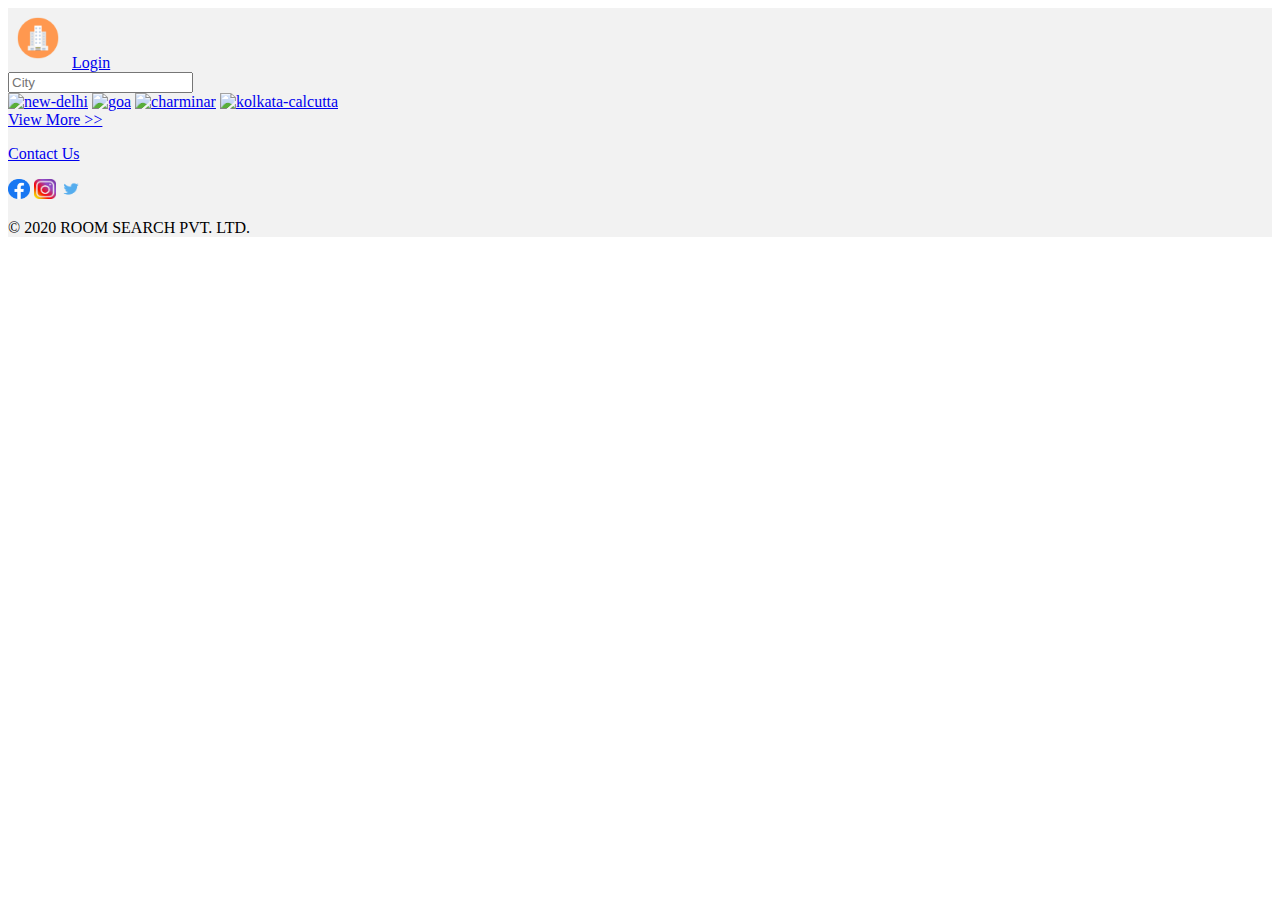
==== index.html @ 95df3aa5 "Checkpoint 4" ====
<!DOCTYPE html>
<html>
    <head>
        <meta charset="utf-8">
        <meta http-equiv="X-UA-Compatible" content="IE=edge">
        <title>Index</title>
        <meta name="description" content="">
        <meta name="viewport" content="width=device-width, initial-scale=1">
        <link rel="stylesheet" href="styles/index.css">
    </head>
    <body>
        <!-- Body -->
        <div id="main">
             <!-- Nav Bar -->
            <header>
                <div>
                    <img src="assests/images/logo.png" id="logo" alt="Logo" height="150px" width="200px"/>
                    <a href="/login.html">Login</a>    
                </div>

                <!-- Login -->

            </header>

            <!-- Content -->
            <div>
                <div>
                    <div>
                        <form>
                            <input type="text" name="city" id="city" placeholder="City">
                        </form>                        
                    </div>
                    <a href="list.html"><img src="https://media-cdn.tripadvisor.com/media/photo-s/15/33/fe/a2/new-delhi.jpg" alt="new-delhi" class="city-img" width="300px" height="300px"></a>
                    <a href="list.html"><img src="https://media-cdn.tripadvisor.com/media/photo-s/15/33/fc/f0/goa.jpg" alt="goa" class="city-img" width="300px" height="300px"></a>
                    <a href="list.html"><img src="https://media-cdn.tripadvisor.com/media/photo-s/0f/98/f7/df/charminar.jpg" alt="charminar" class="city-img" width="300px" height="300px"></a>
                    <a href="list.html"><img src="https://media-cdn.tripadvisor.com/media/photo-s/15/33/fe/ac/kolkata-calcutta.jpg" class="city-img" alt="kolkata-calcutta" width="300px" height="300px"></a>
                </div>

                <div>
                    <a href="#">View More >></a> 
                </div>            
            </div>
            <!-- Footer -->

            <footer>
                <p><a href="/contact.html">Contact Us</a></p>
                <a href="https://facebook.com" target="_blank"><img src="assests/images/facebook.png" alt="facebook" class="img-socialmedia" width="22px" height="20px"></a>
                <a href="https://instagram.com" target="_blank"><img src="assests/images/instagram.png" alt="instagram" class="img-socialmedia" width="22px" height="20px"></a>
                <a href="https://twitter.com" target="_blank"><img src="assests/images/twitter.png" alt="twitter" class="img-socialmedia" width="22px" height="20px"></a>
                <p>© 2020 ROOM SEARCH PVT. LTD.</p>
            </footer>
        </div>
       
        
        <script src="scripts/index.js" async defer></script>
    </body>
</html>
---- styles/index.css ----
html{
    width: 100vw;
    height: 100vh;
}

#main{
    width: 100%;
    height: 100%;
    background-color: #f2f2f2;
}

#logo{
    width: 60px;
    height: 60px;
}

.city-img{
    width: 150px;
    height: 150px;
}

.img-socialmedia{
    width: 22px;
    height: 20px;   
}
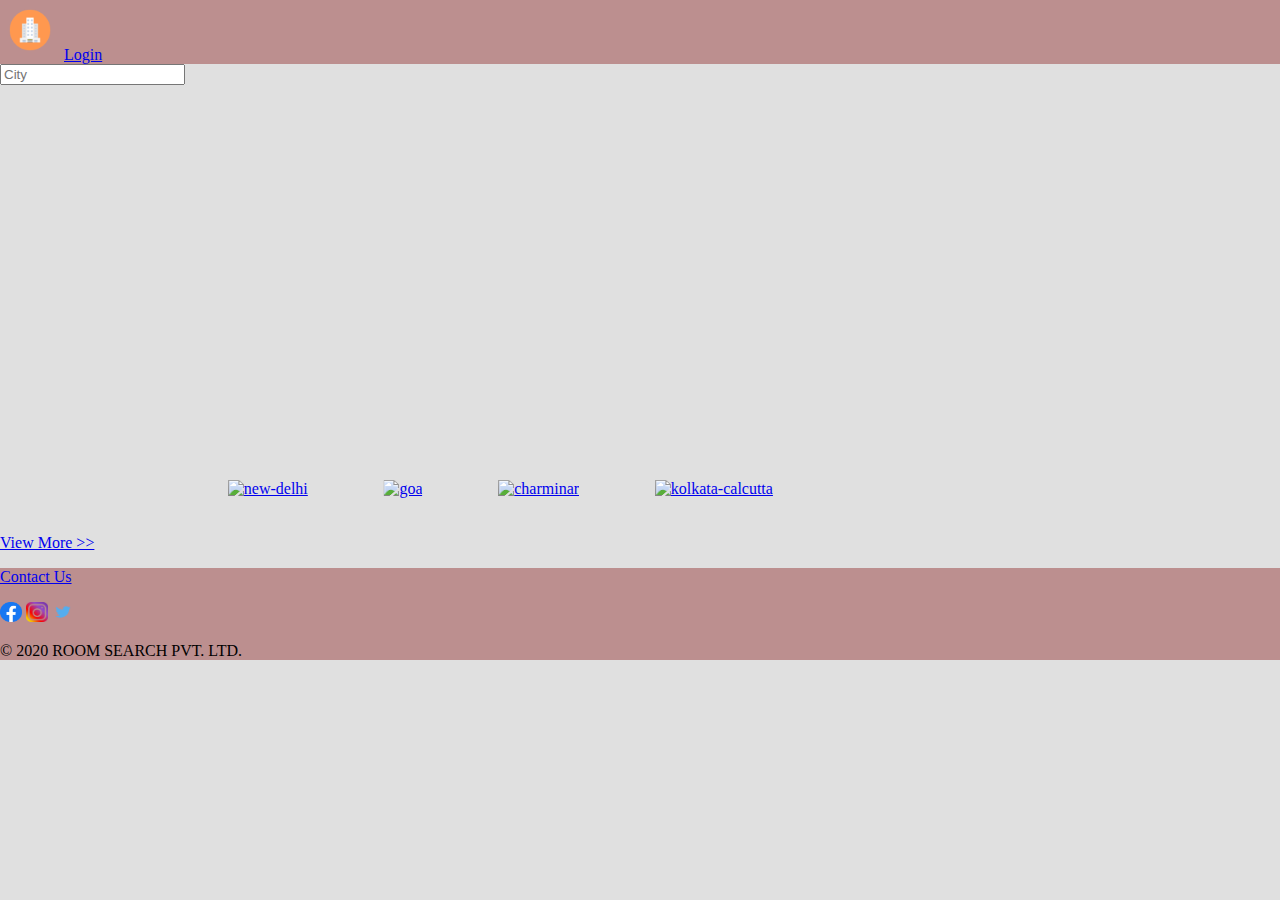
==== commit 02f43b2b: "Checkpoint 5" ====
--- a/index.html
+++ b/index.html
@@ -23,25 +23,28 @@
             </header>
 
             <!-- Content -->
+            <div id="content">
+                <div >
+                    <form>
+                        <input type="text" name="city" id="city" placeholder="City">
+                    </form>                        
+                </div>
+            </div>
             <div>
-                <div>
-                    <div>
-                        <form>
-                            <input type="text" name="city" id="city" placeholder="City">
-                        </form>                        
-                    </div>
+                <div id="city-box">
                     <a href="list.html"><img src="https://media-cdn.tripadvisor.com/media/photo-s/15/33/fe/a2/new-delhi.jpg" alt="new-delhi" class="city-img" width="300px" height="300px"></a>
                     <a href="list.html"><img src="https://media-cdn.tripadvisor.com/media/photo-s/15/33/fc/f0/goa.jpg" alt="goa" class="city-img" width="300px" height="300px"></a>
                     <a href="list.html"><img src="https://media-cdn.tripadvisor.com/media/photo-s/0f/98/f7/df/charminar.jpg" alt="charminar" class="city-img" width="300px" height="300px"></a>
-                    <a href="list.html"><img src="https://media-cdn.tripadvisor.com/media/photo-s/15/33/fe/ac/kolkata-calcutta.jpg" class="city-img" alt="kolkata-calcutta" width="300px" height="300px"></a>
+                    <a href="list.html"><img src="https://media-cdn.tripadvisor.com/media/photo-s/15/33/fe/ac/kolkata-calcutta.jpg" class="city-img" alt="kolkata-calcutta" width="300px" height="300px"></a>    
                 </div>
-
+            </div>
+            <div>
                 <div>
                     <a href="#">View More >></a> 
                 </div>            
             </div>
+
             <!-- Footer -->
-
             <footer>
                 <p><a href="/contact.html">Contact Us</a></p>
                 <a href="https://facebook.com" target="_blank"><img src="assests/images/facebook.png" alt="facebook" class="img-socialmedia" width="22px" height="20px"></a>
--- a/styles/index.css
+++ b/styles/index.css
@@ -1,12 +1,30 @@
-html{
-    width: 100vw;
-    height: 100vh;
+body{
+    margin: 0px;
+    padding: 0px;
+    background-color: #e0e0e0;
+}
+
+header{
+    display: block;
+    background-color: rosybrown;
+}
+
+footer{
+    display: block;
+    background-color: rosybrown;
 }
 
 #main{
     width: 100%;
     height: 100%;
-    background-color: #f2f2f2;
+}
+
+#content{
+    height: 380px;
+    background-image: url('https://media-cdn.tripadvisor.com/media/photo-o/14/10/2e/af/india.jpg');
+    background-size: cover;
+    background-position: center;
+    background-repeat: no-repeat;
 }
 
 #logo{
@@ -17,6 +35,14 @@
 .city-img{
     width: 150px;
     height: 150px;
+    border-radius: 25%;
+    margin: auto;
+    padding: 4% ;
+}
+
+#city-box{
+    justify-content: space-between;
+    margin: auto 15%;
 }
 
 .img-socialmedia{
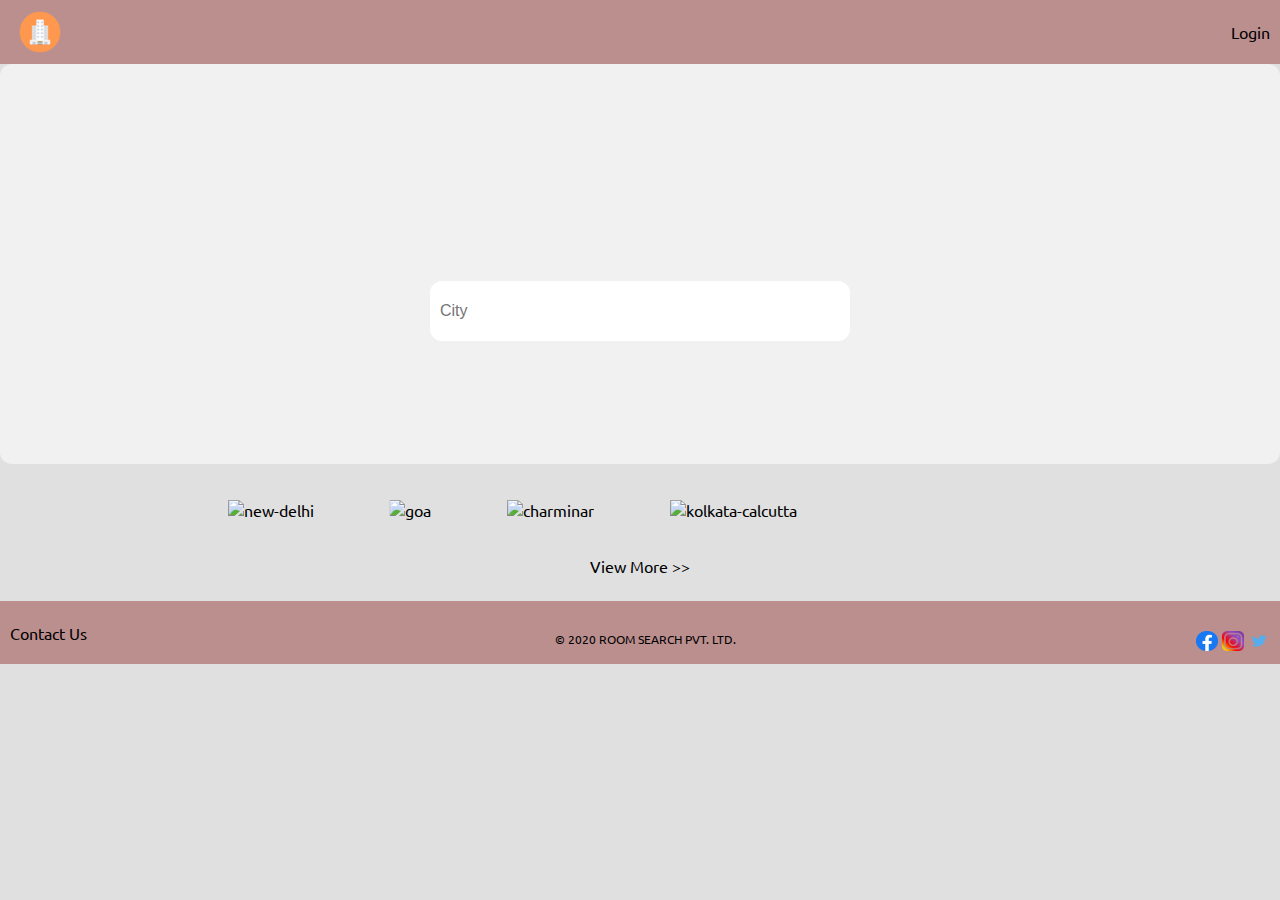
==== commit 0a62b67b: "Checkpoint 6" ====
--- a/index.html
+++ b/index.html
@@ -7,54 +7,52 @@
         <meta name="description" content="">
         <meta name="viewport" content="width=device-width, initial-scale=1">
         <link rel="stylesheet" href="styles/index.css">
+        <link rel="stylesheet" href="styles/common.css">
+        <link href="https://fonts.googleapis.com/css2?family=Ubuntu&display=swap" rel="stylesheet">
     </head>
     <body>
         <!-- Body -->
         <div id="main">
              <!-- Nav Bar -->
             <header>
-                <div>
-                    <img src="assests/images/logo.png" id="logo" alt="Logo" height="150px" width="200px"/>
-                    <a href="/login.html">Login</a>    
-                </div>
-
+                <img src="assests/images/logo.png" id="logo" alt="Logo" height="150px" width="200px"/>
+                <a href="/login.html" style="float: right;">Login</a>    
                 <!-- Login -->
-
             </header>
 
             <!-- Content -->
             <div id="content">
-                <div >
-                    <form>
-                        <input type="text" name="city" id="city" placeholder="City">
-                    </form>                        
+                <div class="search" >
+                    <input class="city" type="text" placeholder="City"/>
                 </div>
-            </div>
-            <div>
-                <div id="city-box">
-                    <a href="list.html"><img src="https://media-cdn.tripadvisor.com/media/photo-s/15/33/fe/a2/new-delhi.jpg" alt="new-delhi" class="city-img" width="300px" height="300px"></a>
-                    <a href="list.html"><img src="https://media-cdn.tripadvisor.com/media/photo-s/15/33/fc/f0/goa.jpg" alt="goa" class="city-img" width="300px" height="300px"></a>
-                    <a href="list.html"><img src="https://media-cdn.tripadvisor.com/media/photo-s/0f/98/f7/df/charminar.jpg" alt="charminar" class="city-img" width="300px" height="300px"></a>
-                    <a href="list.html"><img src="https://media-cdn.tripadvisor.com/media/photo-s/15/33/fe/ac/kolkata-calcutta.jpg" class="city-img" alt="kolkata-calcutta" width="300px" height="300px"></a>    
+                <div id="city-x">
+                    <div id="city-box">
+                        <a href="list.html"><img src="https://media-cdn.tripadvisor.com/media/photo-s/15/33/fe/a2/new-delhi.jpg" alt="new-delhi" class="city-img" width="300px" height="300px"></a>
+                        <a href="list.html"><img src="https://media-cdn.tripadvisor.com/media/photo-s/15/33/fc/f0/goa.jpg" alt="goa" class="city-img" width="300px" height="300px"></a>
+                        <a href="list.html"><img src="https://media-cdn.tripadvisor.com/media/photo-s/0f/98/f7/df/charminar.jpg" alt="charminar" class="city-img" width="300px" height="300px"></a>
+                        <a href="list.html"><img src="https://media-cdn.tripadvisor.com/media/photo-s/15/33/fe/ac/kolkata-calcutta.jpg" class="city-img" alt="kolkata-calcutta" width="300px" height="300px"></a>    
+                    </div>
+                    <!-- View More -->
+                    <div style="text-align: center;">
+                        <a href="#">View More >></a> 
+                    </div>      
                 </div>
-            </div>
-            <div>
-                <div>
-                    <a href="#">View More >></a> 
-                </div>            
             </div>
 
             <!-- Footer -->
             <footer>
-                <p><a href="/contact.html">Contact Us</a></p>
-                <a href="https://facebook.com" target="_blank"><img src="assests/images/facebook.png" alt="facebook" class="img-socialmedia" width="22px" height="20px"></a>
-                <a href="https://instagram.com" target="_blank"><img src="assests/images/instagram.png" alt="instagram" class="img-socialmedia" width="22px" height="20px"></a>
-                <a href="https://twitter.com" target="_blank"><img src="assests/images/twitter.png" alt="twitter" class="img-socialmedia" width="22px" height="20px"></a>
-                <p>© 2020 ROOM SEARCH PVT. LTD.</p>
+                <nav style="float: right; padding-right: 1.6%;">
+                    <a href="/contact.html">Contact Us</a>
+                </nav>
+                <p style="font-size: 12px; padding-top: 1%;">© 2020 ROOM SEARCH PVT. LTD.</p>
+                <nav style="padding-left: 1%; padding-top: 1.6%;">
+                    <a href="https://facebook.com" target="_blank"><img src="assests/images/facebook.png" alt="facebook" class="img-socialmedia" width="22px" height="20px"></a>
+                    <a href="https://instagram.com" target="_blank"><img src="assests/images/instagram.png" alt="instagram" class="img-socialmedia" width="22px" height="20px"></a>
+                    <a href="https://twitter.com" target="_blank"><img src="assests/images/twitter.png" alt="twitter" class="img-socialmedia" width="22px" height="20px"></a>    
+                </nav>
             </footer>
         </div>
        
-        
         <script src="scripts/index.js" async defer></script>
     </body>
 </html>--- a/styles/index.css
+++ b/styles/index.css
@@ -1,35 +1,43 @@
-body{
-    margin: 0px;
-    padding: 0px;
-    background-color: #e0e0e0;
-}
 
-header{
-    display: block;
-    background-color: rosybrown;
-}
-
-footer{
-    display: block;
-    background-color: rosybrown;
-}
 
 #main{
     width: 100%;
     height: 100%;
 }
 
-#content{
+#city-x{
+    padding-bottom:2%;
+}
+
+
+.city{
+    display: flex;
+    justify-content: center;
+    width: 400px;
+    height: 40px;
+    border: 1px transparent;
+    border-radius: 12px;
+    font-size: 16px;
+    padding: 10px;
+    margin-top: 207px;
+    margin-bottom: 147px;   
+}
+
+.search{
+    background-image: url('https://media-cdn.tripadvisor.com/media/photo-o/14/10/2e/af/india.jpg');
     height: 380px;
-    background-image: url('https://media-cdn.tripadvisor.com/media/photo-o/14/10/2e/af/india.jpg');
     background-size: cover;
     background-position: center;
     background-repeat: no-repeat;
-}
+    display: flex;
+    border-radius: 12px;
+    border: 1px transparent;
+    border-color: white;
+    background-color: #f1f1f1;
+    padding: 10px;
+    font-size: 16px;
+    justify-content: center;
 
-#logo{
-    width: 60px;
-    height: 60px;
 }
 
 .city-img{
@@ -48,4 +56,16 @@
 .img-socialmedia{
     width: 22px;
     height: 20px;   
+}
+
+.copyright{
+    vertical-align: baseline;
+}
+
+.align-center{
+    vertical-align: center;
+}
+
+.bottom{
+    vertical-align: text-bottom;
 }--- a/styles/common.css
+++ b/styles/common.css
@@ -0,0 +1,50 @@
+/* Body */
+body{
+    margin: 0px;
+    padding: 0px;
+    background-color: #e0e0e0;
+    font-family: 'Ubuntu', sans-serif;
+}
+
+/* Header */
+header{
+    background-color: rosybrown;
+    display: flex;
+    flex-direction: row;
+    top: 0px;
+    justify-content: space-between;
+    position: sticky;
+    align-items: center;
+    padding: 2px 10px;
+}
+
+/* Footer */
+footer{
+    background-color: rosybrown;
+    display: flex;
+    flex-direction: row;
+    bottom: 0px;
+    justify-content: space-between;
+    position: sticky;
+    align-items: center;
+    padding: 5px 10px;
+}
+
+/* Logo */
+#logo{
+    width: 60px;
+    height: 60px;
+    justify-content: center;
+    align-self: center;
+}
+
+/* Links */
+a{
+    color: black;
+    text-decoration: none;
+}
+
+a:active{
+    color: black;
+    text-decoration: none;
+}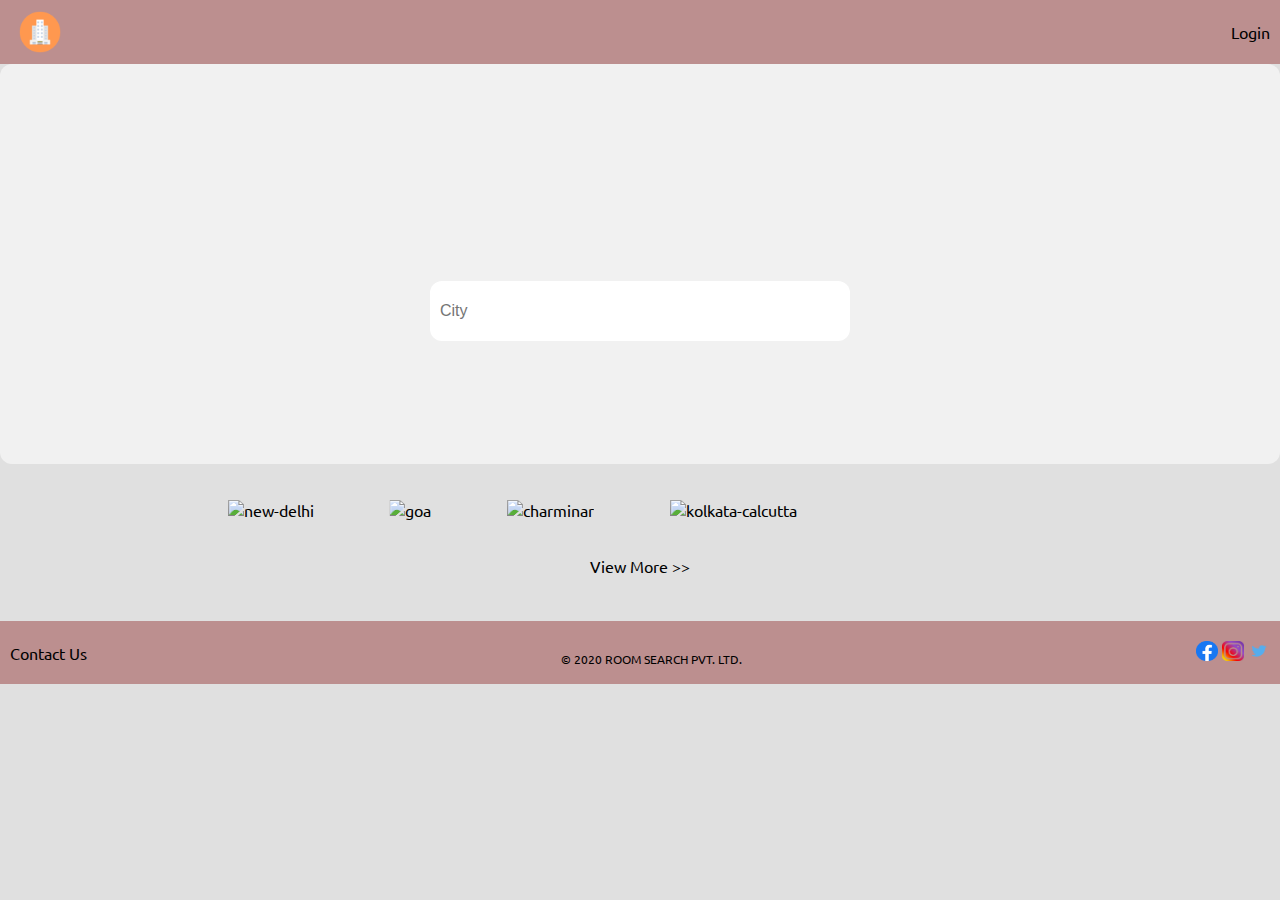
==== commit 019f3759: "Checkpoint 6" ====
--- a/index.html
+++ b/index.html
@@ -45,7 +45,7 @@
                     <a href="/contact.html">Contact Us</a>
                 </nav>
                 <p style="font-size: 12px; padding-top: 1%;">© 2020 ROOM SEARCH PVT. LTD.</p>
-                <nav style="padding-left: 1%; padding-top: 1.6%;">
+                <nav>
                     <a href="https://facebook.com" target="_blank"><img src="assests/images/facebook.png" alt="facebook" class="img-socialmedia" width="22px" height="20px"></a>
                     <a href="https://instagram.com" target="_blank"><img src="assests/images/instagram.png" alt="instagram" class="img-socialmedia" width="22px" height="20px"></a>
                     <a href="https://twitter.com" target="_blank"><img src="assests/images/twitter.png" alt="twitter" class="img-socialmedia" width="22px" height="20px"></a>    
--- a/styles/common.css
+++ b/styles/common.css
@@ -28,6 +28,7 @@
     position: sticky;
     align-items: center;
     padding: 5px 10px;
+    margin-top: 20px;
 }
 
 /* Logo */
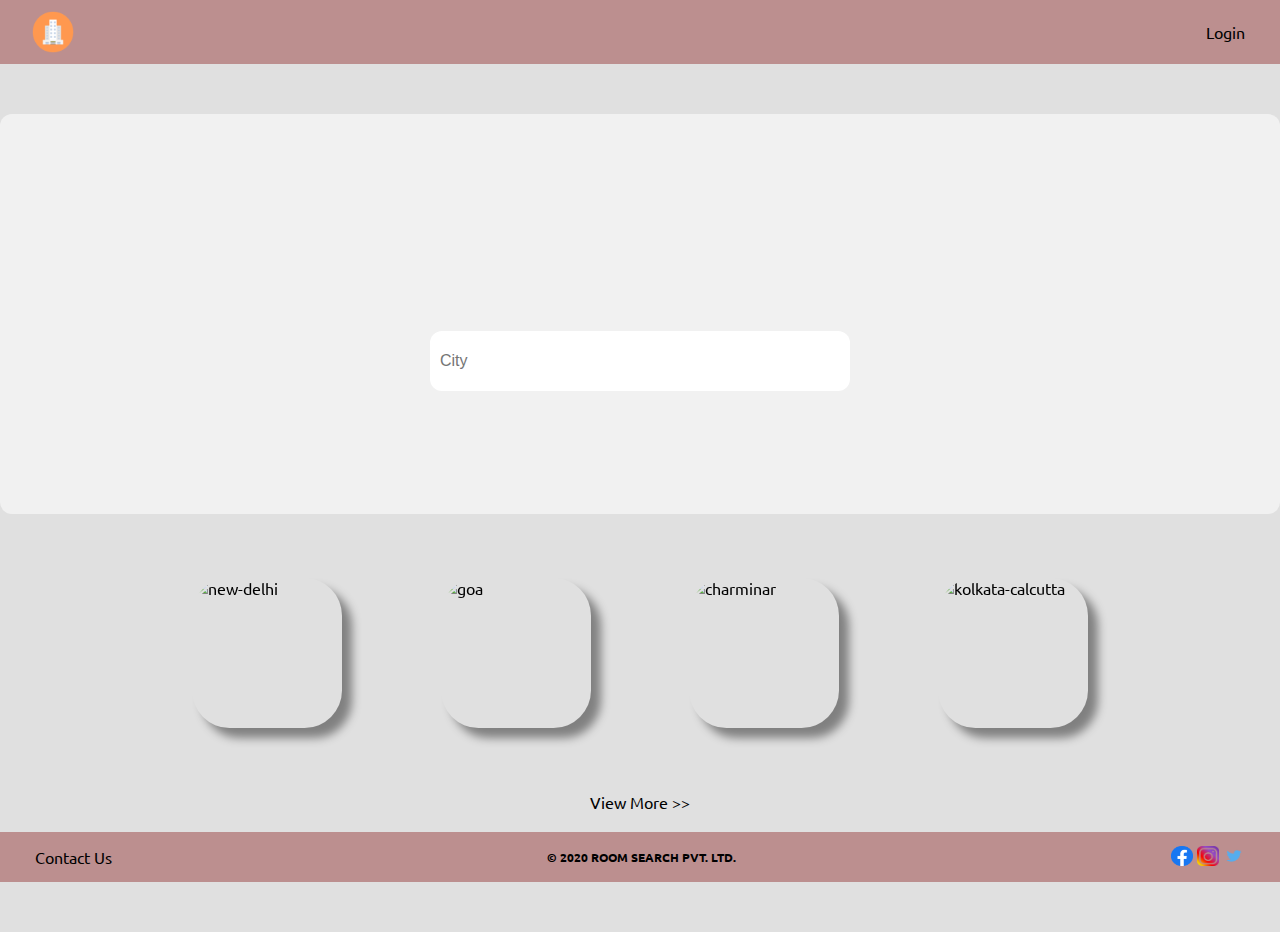
==== commit 7c0b6004: "Checkpoint 7" ====
--- a/index.html
+++ b/index.html
@@ -11,41 +11,63 @@
         <link href="https://fonts.googleapis.com/css2?family=Ubuntu&display=swap" rel="stylesheet">
     </head>
     <body>
+        <!-- Nav Bar -->
+        <header>
+            <img src="assests/images/logo.png" id="logo" alt="Logo" height="150px" width="200px"/>
+            <a href="/login.html" id="login-header">Login</a>    
+            <!-- Login -->
+        </header>
         <!-- Body -->
         <div id="main">
-             <!-- Nav Bar -->
-            <header>
-                <img src="assests/images/logo.png" id="logo" alt="Logo" height="150px" width="200px"/>
-                <a href="/login.html" style="float: right;">Login</a>    
-                <!-- Login -->
-            </header>
-
             <!-- Content -->
             <div id="content">
                 <div class="search" >
                     <input class="city" type="text" placeholder="City"/>
                 </div>
-                <div id="city-x">
-                    <div id="city-box">
-                        <a href="list.html"><img src="https://media-cdn.tripadvisor.com/media/photo-s/15/33/fe/a2/new-delhi.jpg" alt="new-delhi" class="city-img" width="300px" height="300px"></a>
-                        <a href="list.html"><img src="https://media-cdn.tripadvisor.com/media/photo-s/15/33/fc/f0/goa.jpg" alt="goa" class="city-img" width="300px" height="300px"></a>
-                        <a href="list.html"><img src="https://media-cdn.tripadvisor.com/media/photo-s/0f/98/f7/df/charminar.jpg" alt="charminar" class="city-img" width="300px" height="300px"></a>
-                        <a href="list.html"><img src="https://media-cdn.tripadvisor.com/media/photo-s/15/33/fe/ac/kolkata-calcutta.jpg" class="city-img" alt="kolkata-calcutta" width="300px" height="300px"></a>    
+                <div id="city-box">
+                    <div class="cont-img">
+                        <a href="list.html"><img src="https://media-cdn.tripadvisor.com/media/photo-s/15/33/fe/a2/new-delhi.jpg" alt="new-delhi" class="city-img" width="300px" height="300px">
+                            <div class="overlay">
+                                <div class="text">New Delhi</div>
+                            </div>
+                        </a>
                     </div>
-                    <!-- View More -->
-                    <div style="text-align: center;">
-                        <a href="#">View More >></a> 
-                    </div>      
+                    <div class="cont-img">
+                        <a href="list.html"><img src="https://media-cdn.tripadvisor.com/media/photo-s/15/33/fc/f0/goa.jpg" alt="goa" class="city-img" width="300px" height="300px">
+                            <div class="overlay">
+                                <div class="text">Goa</div>
+                            </div>
+                        </a>
+                    </div>
+                    <div class="cont-img">
+                        <a href="list.html"><img src="https://media-cdn.tripadvisor.com/media/photo-s/0f/98/f7/df/charminar.jpg" alt="charminar" class="city-img" width="300px" height="300px">
+                            <div class="overlay">
+                                <div class="text">Hyderabad</div>
+                            </div>
+                        </a>
+
+                    </div>
+                    <div class="cont-img">
+                        <a href="list.html"><img src="https://media-cdn.tripadvisor.com/media/photo-s/15/33/fe/ac/kolkata-calcutta.jpg" class="city-img" alt="kolkata-calcutta" width="300px" height="300px">
+                            <div class="overlay">
+                                <div class="text">Kolkata</div>
+                            </div>
+                        </a>    
+                    </div>
                 </div>
+                <!-- View More -->
+                <div style="text-align: center;">
+                    <a href="#">View More >></a> 
+                </div>      
             </div>
 
             <!-- Footer -->
             <footer>
-                <nav style="float: right; padding-right: 1.6%;">
+                <nav class="contact-footer">
                     <a href="/contact.html">Contact Us</a>
                 </nav>
-                <p style="font-size: 12px; padding-top: 1%;">© 2020 ROOM SEARCH PVT. LTD.</p>
-                <nav>
+                <p style="font-size: 12px; font-weight: bold;">© 2020 ROOM SEARCH PVT. LTD.</p>
+                <nav class="social-footer">
                     <a href="https://facebook.com" target="_blank"><img src="assests/images/facebook.png" alt="facebook" class="img-socialmedia" width="22px" height="20px"></a>
                     <a href="https://instagram.com" target="_blank"><img src="assests/images/instagram.png" alt="instagram" class="img-socialmedia" width="22px" height="20px"></a>
                     <a href="https://twitter.com" target="_blank"><img src="assests/images/twitter.png" alt="twitter" class="img-socialmedia" width="22px" height="20px"></a>    
--- a/styles/index.css
+++ b/styles/index.css
@@ -1,18 +1,10 @@
-
-
 #main{
     width: 100%;
     height: 100%;
 }
 
-#city-x{
-    padding-bottom:2%;
-}
-
 
 .city{
-    display: flex;
-    justify-content: center;
     width: 400px;
     height: 40px;
     border: 1px transparent;
@@ -20,7 +12,7 @@
     font-size: 16px;
     padding: 10px;
     margin-top: 207px;
-    margin-bottom: 147px;   
+    margin-bottom: 147px;
 }
 
 .search{
@@ -37,35 +29,63 @@
     padding: 10px;
     font-size: 16px;
     justify-content: center;
+}
 
+input:focus{
+    outline: none;
 }
 
 .city-img{
-    width: 150px;
-    height: 150px;
+    display: block;
+    width: 100%;
+    height: 100%;
     border-radius: 25%;
     margin: auto;
-    padding: 4% ;
+}
+
+.cont-img{
+    box-shadow:  10px 10px 10px grey;
+    border-radius: 25%;
+    position: relative;
+    width:150px;
+    height:150px;
+    background-size: cover;
 }
 
 #city-box{
+    display: flex;
+    justify-content: center;
+    float: center;
     justify-content: space-between;
-    margin: auto 15%;
+    margin: 5% 15%;
 }
 
-.img-socialmedia{
-    width: 22px;
-    height: 20px;   
-}
-
-.copyright{
-    vertical-align: baseline;
-}
-
-.align-center{
-    vertical-align: center;
-}
-
-.bottom{
-    vertical-align: text-bottom;
-}+.overlay {
+    position: absolute;
+    top: 0;
+    bottom: 0;
+    left: 0;
+    right: 0;
+    height: 100%;
+    width: 100%;
+    opacity: 0;
+    transition: .5s ease;
+    background-color: rgba(0, 0, 0, 0.5);
+    border-radius: 25%;
+  }
+  
+.cont-img:hover .overlay {
+    opacity: 1;
+  }
+  
+.text {
+    color: white;
+    font-size: 20px;
+    position: absolute;
+    top: 50%;
+    left: 50%;
+    -webkit-transform: translate(-50%, -50%);
+    -ms-transform: translate(-50%, -50%);
+    transform: translate(-50%, -50%);
+    text-align: center;
+  }--- a/styles/common.css
+++ b/styles/common.css
@@ -37,6 +37,12 @@
     height: 60px;
     justify-content: center;
     align-self: center;
+    margin-left: 1%;
+}
+
+#main{
+    margin-top: 50px;
+    margin-bottom: 50px;
 }
 
 /* Links */
@@ -48,4 +54,24 @@
 a:active{
     color: black;
     text-decoration: none;
+}
+
+/* Login Link */
+#login-header{
+    float: right;
+    margin-right: 2%;
+}
+
+/* Contact Footer */
+.contact-footer{
+    margin-left: 2%;
+}
+
+/* Social Footer */
+.social-footer{
+    margin-right: 2%;
+}
+.img-socialmedia{
+    width: 22px;
+    height: 20px;   
 }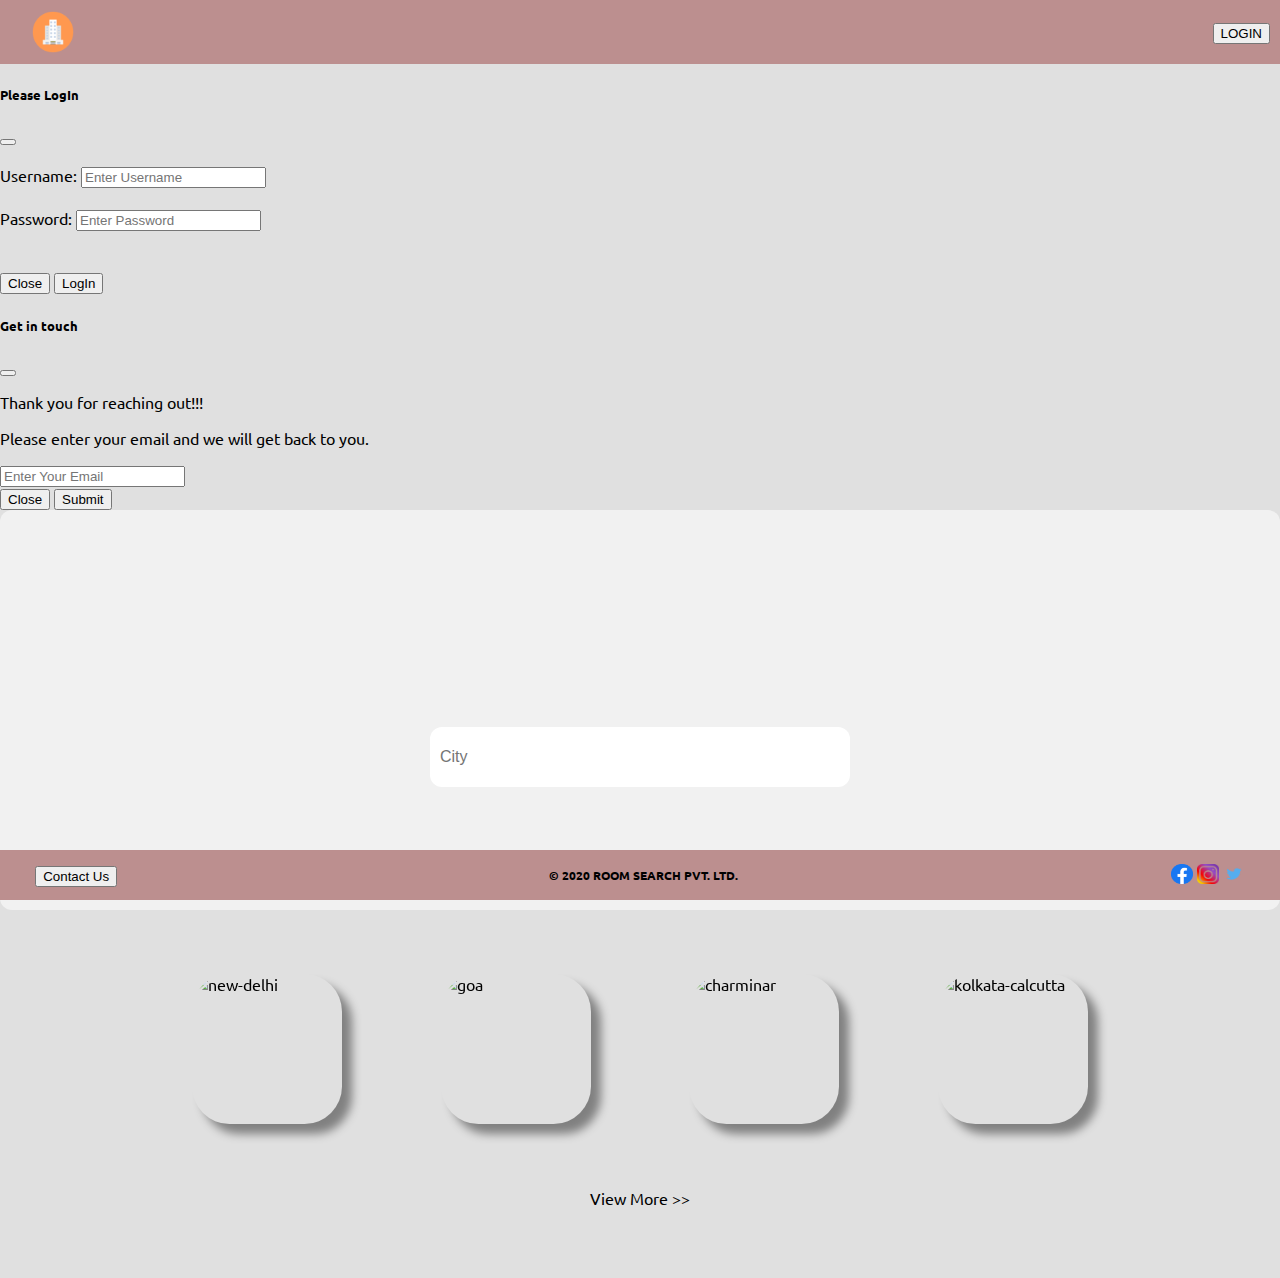
==== commit 583afef5: "Checkpoint 8" ====
--- a/index.html
+++ b/index.html
@@ -6,17 +6,77 @@
         <title>Index</title>
         <meta name="description" content="">
         <meta name="viewport" content="width=device-width, initial-scale=1">
+
+        <!-- Font -->
+        <link href="https://fonts.googleapis.com/css2?family=Ubuntu&display=swap" rel="stylesheet">
+
+        <!-- Bootstrap -->
+        <link href="https://cdn.jsdelivr.net/npm/bootstrap@5.1.3/dist/css/bootstrap.min.css" rel="stylesheet" integrity="sha384-1BmE4kWBq78iYhFldvKuhfTAU6auU8tT94WrHftjDbrCEXSU1oBoqyl2QvZ6jIW3" crossorigin="anonymous">        <script src="https://ajax.googleapis.com/ajax/libs/jquery/3.5.1/jquery.min.js"></script>
+        <script src="https://cdn.jsdelivr.net/npm/bootstrap@5.1.3/dist/js/bootstrap.bundle.min.js" integrity="sha384-ka7Sk0Gln4gmtz2MlQnikT1wXgYsOg+OMhuP+IlRH9sENBO0LRn5q+8nbTov4+1p" crossorigin="anonymous"></script>
+        <!-- Common  -->
         <link rel="stylesheet" href="styles/index.css">
         <link rel="stylesheet" href="styles/common.css">
-        <link href="https://fonts.googleapis.com/css2?family=Ubuntu&display=swap" rel="stylesheet">
     </head>
+
     <body>
         <!-- Nav Bar -->
         <header>
             <img src="assests/images/logo.png" id="logo" alt="Logo" height="150px" width="200px"/>
-            <a href="/login.html" id="login-header">Login</a>    
+            <div class="login-div">
+                <button type="button" class="btn btn-light" data-bs-toggle="modal" data-bs-target="#exampleModal">LOGIN</button>
+            </div>
             <!-- Login -->
         </header>
+
+        <!-- Modal Box for LogIn popup -->
+        <div class="modal fade" id="exampleModal" tabindex="-1" aria-labelledby="exampleModalLabel" aria-hidden="true">
+            <div class="modal-dialog modal-dialog-centered">
+                <div class="modal-content">
+                    <div class="modal-header">
+                        <h5 class="modal-title" id="exampleModalLabel">Please LogIn</h5>
+                        <button type="button" class="btn-close" data-bs-dismiss="modal" aria-label="Close"></button>
+                    </div>
+                    <div class="modal-body centerInput">
+                        <form action="index.html" method="get">
+                            <br>
+                            <label for="uid">Username:</label>
+                            <input type="text" id="uid" name="uid" placeholder="Enter Username" required><br><br>
+                            <label for="pass">Password:</label>
+                            <input type="password" id="pass" name="pass" required placeholder="Enter Password"><br><br>
+                            <br>
+                    </div>
+                    <div class="modal-footer">
+                        <button type="button" class="btn btn-secondary" data-bs-dismiss="modal">Close</button>
+                        <button type="button" class="btn btn-success">LogIn</button>
+                        </from>
+                    </div>
+                </div>
+            </div>
+        </div>
+
+        <!-- Modal Box for contact US popup-->
+        <div class="modal fade" id="exampleModalContactUs" tabindex="-1" aria-labelledby="exampleModalLabel"aria-hidden="true">
+            <div class="modal-dialog modal-dialog-centered">
+                <div class="modal-content">
+                    <div class="modal-header">
+                        <h5 class="modal-title" id="exampleModalLabel">Get in touch</h5>
+                        <button type="button" class="btn-close" data-bs-dismiss="modal" aria-label="Close"></button>
+                    </div>
+                    <div class="modal-body centerInput">
+                        <p>Thank you for reaching out!!!</p>
+                        <p>Please enter your email and we will get back to you.</p>
+                        <form action="index.html">
+                            <input type="email" required placeholder="Enter Your Email"><br>
+                    </div>
+                    <div class="modal-footer">
+                        <button type="button" class="btn btn-secondary" data-bs-dismiss="modal">Close</button>
+                        <button type="button" class="btn btn-primary">Submit</button>
+                        </from>
+                    </div>
+                </div>
+            </div>
+        </div>
+        
         <!-- Body -->
         <div id="main">
             <!-- Content -->
@@ -64,7 +124,7 @@
             <!-- Footer -->
             <footer>
                 <nav class="contact-footer">
-                    <a href="/contact.html">Contact Us</a>
+                    <button type="button" class="btn btn-info" data-bs-toggle="modal" data-bs-target="#exampleModalContactUs">Contact Us</button>
                 </nav>
                 <p style="font-size: 12px; font-weight: bold;">© 2020 ROOM SEARCH PVT. LTD.</p>
                 <nav class="social-footer">
--- a/styles/common.css
+++ b/styles/common.css
@@ -40,10 +40,10 @@
     margin-left: 1%;
 }
 
-#main{
+/* #main{
     margin-top: 50px;
     margin-bottom: 50px;
-}
+} */
 
 /* Links */
 a{
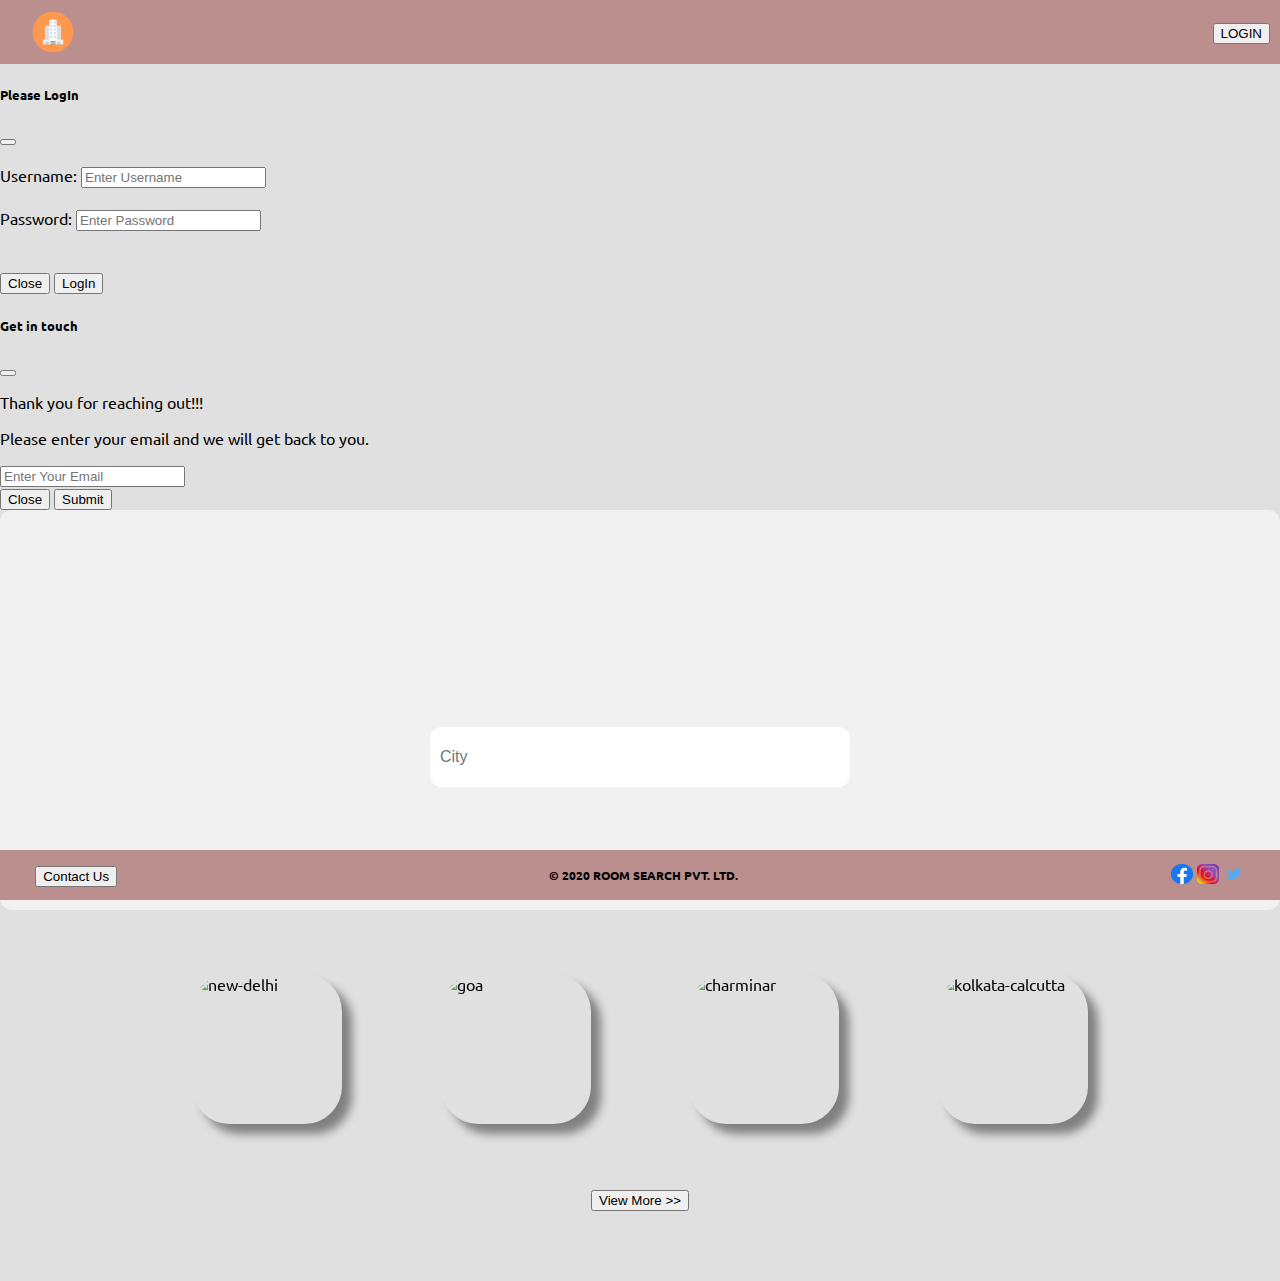
==== commit 18f0a0d0: "Checkpoint 8" ====
--- a/index.html
+++ b/index.html
@@ -117,7 +117,7 @@
                 </div>
                 <!-- View More -->
                 <div style="text-align: center;">
-                    <a href="#">View More >></a> 
+                    <a href="#"><button type="button" class="btn btn-secondary">View More >> </button></a> 
                 </div>      
             </div>
 
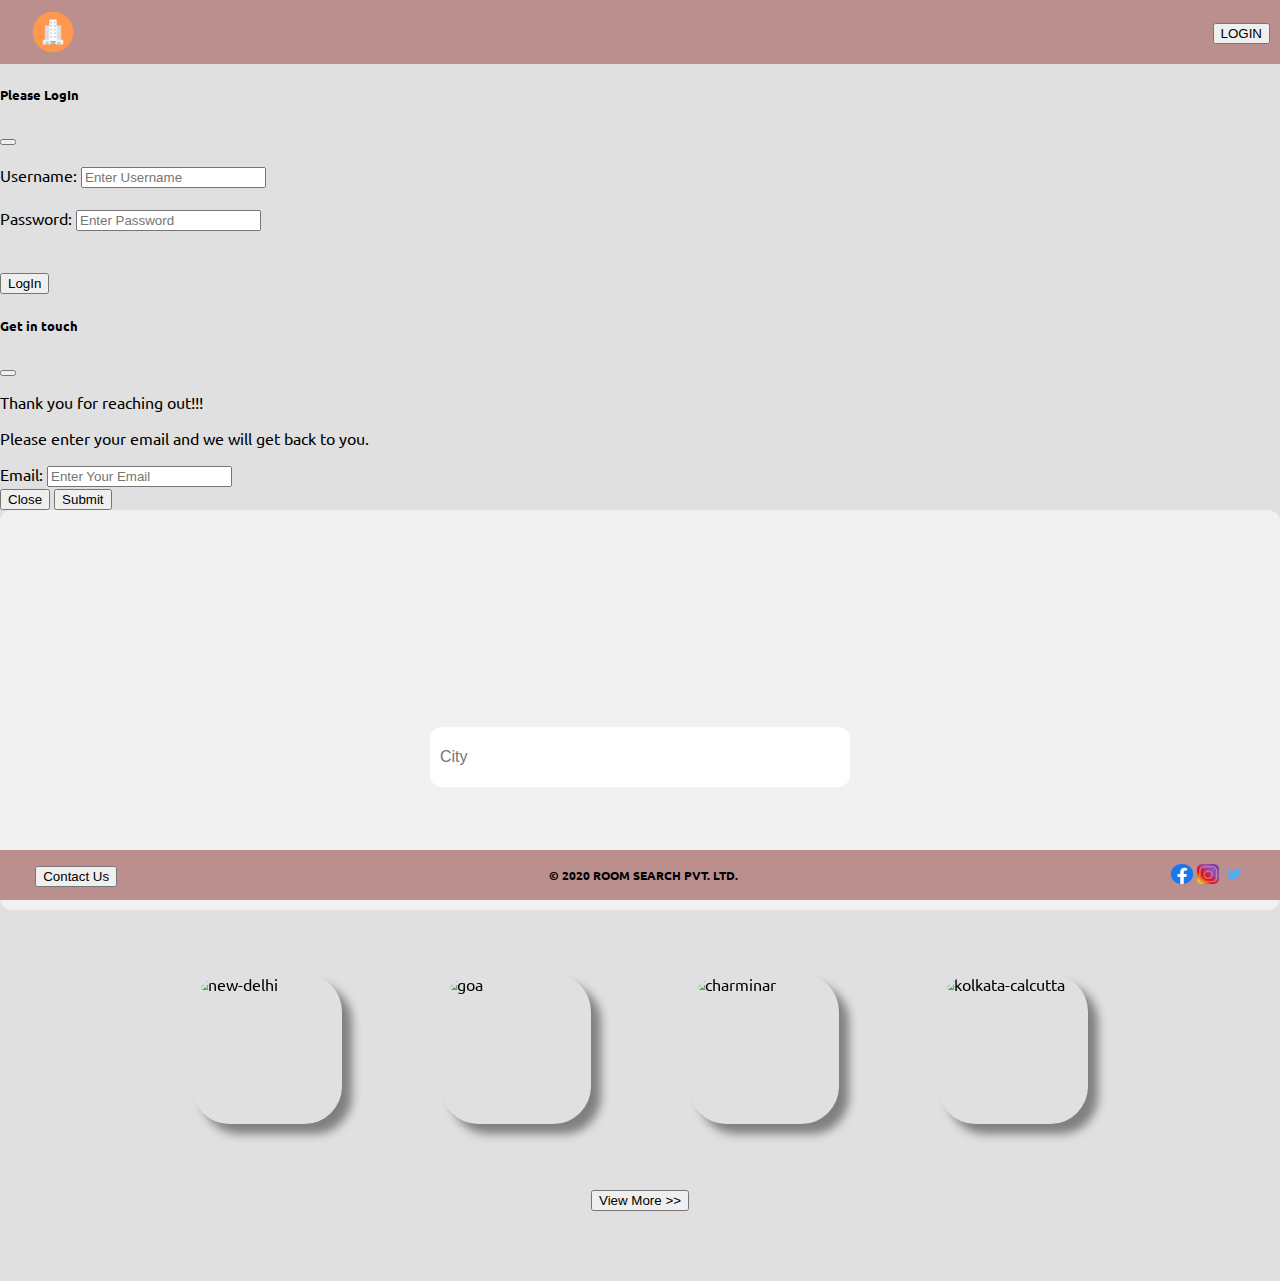
==== commit 1d0dc425: "Checkpoint 8" ====
--- a/index.html
+++ b/index.html
@@ -13,6 +13,7 @@
         <!-- Bootstrap -->
         <link href="https://cdn.jsdelivr.net/npm/bootstrap@5.1.3/dist/css/bootstrap.min.css" rel="stylesheet" integrity="sha384-1BmE4kWBq78iYhFldvKuhfTAU6auU8tT94WrHftjDbrCEXSU1oBoqyl2QvZ6jIW3" crossorigin="anonymous">        <script src="https://ajax.googleapis.com/ajax/libs/jquery/3.5.1/jquery.min.js"></script>
         <script src="https://cdn.jsdelivr.net/npm/bootstrap@5.1.3/dist/js/bootstrap.bundle.min.js" integrity="sha384-ka7Sk0Gln4gmtz2MlQnikT1wXgYsOg+OMhuP+IlRH9sENBO0LRn5q+8nbTov4+1p" crossorigin="anonymous"></script>
+        
         <!-- Common  -->
         <link rel="stylesheet" href="styles/index.css">
         <link rel="stylesheet" href="styles/common.css">
@@ -45,9 +46,8 @@
                             <input type="password" id="pass" name="pass" required placeholder="Enter Password"><br><br>
                             <br>
                     </div>
-                    <div class="modal-footer">
-                        <button type="button" class="btn btn-secondary" data-bs-dismiss="modal">Close</button>
-                        <button type="button" class="btn btn-success">LogIn</button>
+                    <div class="modal-footer justify-content-center">
+                        <button type="button" class="btn btn-primary text-center">LogIn</button>
                         </from>
                     </div>
                 </div>
@@ -66,7 +66,8 @@
                         <p>Thank you for reaching out!!!</p>
                         <p>Please enter your email and we will get back to you.</p>
                         <form action="index.html">
-                            <input type="email" required placeholder="Enter Your Email"><br>
+                            <label for="email">Email: </label>
+                            <input type="email" required  placeholder="Enter Your Email"><br>
                     </div>
                     <div class="modal-footer">
                         <button type="button" class="btn btn-secondary" data-bs-dismiss="modal">Close</button>
